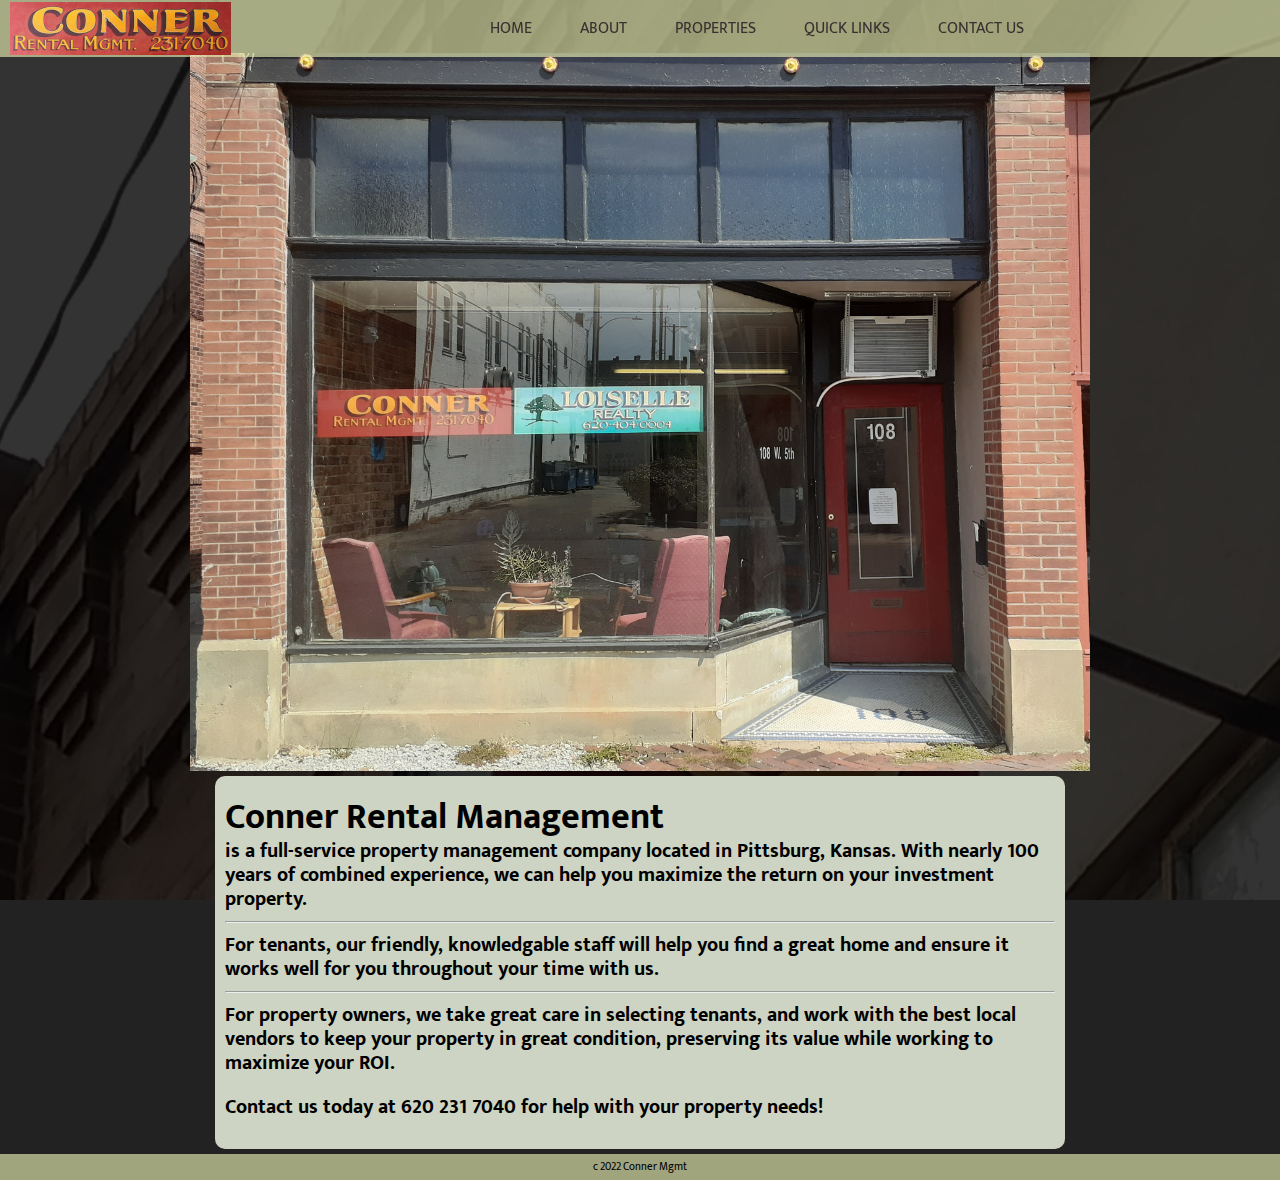
==== index.html @ fb817325 "Correct style sheet links for GitHub Pages, add Conner Mgmt logo" ====
<!DOCTYPE html>
<html lang="en">
<head>
    <meta charset="UTF-8">
    <meta http-equiv="X-UA-Compatible" content="IE=edge">
    <meta name="viewport" content="width=device-width, initial-scale=1.0">
    <title>Conner Rental Mgmt.</title>
    <link rel="stylesheet" href="../css/style.css"
</head>
<body>
    <header>
        <img src="images/logo.jpg">
        <input type="checkbox" id="nav-button" class="nav-button">
        <nav>
            <ul>
                <li><a href="#">Home</a></li>
                <li><a href="pages/about.html">About</a></li>
                <li><a href="pages/properties.html">Properties</a></li>
                <li><a href="pages/quicklinks.html">Quick Links</a></li> 
                <li><a href="pages/contact.html">Contact Us</a></li>
            </ul>
        </nav>
        <label for="nav-button" class="nav-button-label">
            <span></span>
        </label>
    </header>

    <div class="content">
        <div class="img">
        <img src="images/office.jpg">
        </div>
        <div class="tray">            
            <div class="description">
                <h2>Conner Rental Management</h2>           
                is a full-service property management company located in Pittsburg, Kansas. With nearly 100 years of combined experience, we can help you maximize the return on your investment property.
                <hr>For tenants, our friendly, knowledgable staff will help you find a great home and ensure it works well for you throughout your time with us.
                <hr>For property owners, we take great care in selecting tenants, and work with the best local vendors to keep your property in great condition, preserving its value while working to maximize your ROI.
                <p>Contact us today at 620 231 7040 for help with your property needs!</p>
            </div>
        </div>  
        <footer class="footer">c 2022 Conner Mgmt</footer> 
    </div>

    
    </div>
</body>
</html>
---- css/style.css ----
@import url('https://fonts.googleapis.com/css2?family=Mukta:wght@300&display=swap');


:root  {
    --background: rgba(230, 236, 176, 0.65);
}

*, *::before, *::after {
    box-sizing: border-box;
}

body {
    margin: 0;
    font-family: 'Mukta', sans-serif; 
    background: #222;
    font-weight: 400;
    min-width: 400px;
    flex-shrink: 0;
}

header {
    background: var(--background);
    text-align: center;
    position: fixed;
    width: 100%;
    z-index: 999;
    justify-content: center;
    
}

header img {
       max-width: 30%;
       margin: 2px auto;
}

.nav-button {
    display: none;
}

.nav-button-label {
    position: absolute;
    top: 0;
    left: 0;
    margin-left: 1em;
    height: 100%;
    display: flex;
    align-items: center;
}

.nav-button-label span,
.nav-button-label span::before,
.nav-button-label span::after {
    display: block;
    background: white;
    height: 2px;
    width: 2em;
    border-radius: 2px;
    position: relative;
}

.nav-button-label span::before,
.nav-button-label span::after {
    content: '';
    position: absolute;
}

.nav-button-label span::before {
    bottom: 7px;
}

.nav-button-label span::after {
    top: 7px;
}

nav {
    position: absolute;
    text-align: left;
    top: 100%;
    left: 0;
    background: var(--background);
    width: 100%;
    transform: scale(1, 0);
    transform-origin: top; 
    transition: transform 400ms  ease-in-out; 
}

nav ul {
    margin: 0;
    padding: 0;
    list-style: none;
}

nav li {
    margin-bottom: 1em;
    margin-left: 1em;
}

nav a {
    color: rgb(56, 49, 49);
    text-decoration: none;
    text-transform: uppercase;
    opacity: 0;
    transition: opacity 150ms ease-in-out;
}

nav a:hover {
    color: #000;
}

.nav-button:checked ~ nav {
    transform: scale(1, 1);
}

.nav-button:checked ~ nav a {
    opacity: 1;
    transition: opacity 250ms ease-in-out 250ms;
}

.description {
    font-size: 20px;
    margin-bottom: 0;
    margin-top: 10px;
    font-weight: bolder;
    line-height: 1.2;
}

.content {
    height: auto;
    background-image: url(/images/signclose.jpg); 
    background-color: rgb(75, 73, 73);
    background-blend-mode: multiply;
    background-size: cover;   
    padding-top: 53px;
    color: black;      
    line-height: 1.4;
    display: block;    
}



img {
    height:auto;
    width: 100%;
    display: flex;
    max-width: 900px;
}

.tray {
    background-color:rgb(206, 212, 195);
    width: 90%;
    max-width: 850px;
    display: flex;
    margin: 5px auto;
    border-radius: 10px;
    padding: 10px;
}

footer {
    font-size: .7em;
    padding: 5px;
    background: var(--background);
    justify-content: center;
    display: flex;
    flex-shrink: 0;
    }

    h2 {
        font-size: 36px;
        margin: 0px;
    }


/*--------------MEDIA CHANGE--------------------------------*/
/*----------------------------------------------------------*/

    @media screen and (min-width: 800px) {
        .nav-button-label {
            display: none;
            }

        header {
            display: grid;
            grid-template-columns: 1fr auto minmax(600px, 3fr) 1fr;
            }

        header img {
            margin: 2px 10px;
            max-width:fit-content;
        }

        nav {
            all: unset;
            grid-column: 3 / 4;
            display: flex;
            justify-content: flex-end;
            align-items: center;
            }

        nav a {
            opacity: 1;
            position: relative;
            }

        nav a::before {
            content: '';
            display: block;
            height: 5px;
            background: black;
            position: absolute;  
            bottom: -.75em;    
            left: 0;
            right: 0;  
            transform: scale(0, 1);
            transition: transform ease-in-out 250ms;
            }

        nav a:hover::before {
            transform: scale(1,1);
            }

        nav ul {
            display: flex;
            justify-content: flex-end;        
            }

        nav li {
            margin-left: 3em;
            margin-bottom: 0;
            }

        .content {
            height: 100vh;
            background-image: url(/images/signclose.jpg); 
            background-color: #333;
            background-size: cover;
            color: black;
            display: block;;
            }   

        .img {
            display: flex;
            justify-content: center;
        }

            
        footer {
            font-size: .7em;
            padding: 5px;
            background: var(--background);
            justify-content: center;
            display: flex;
            }
            
}
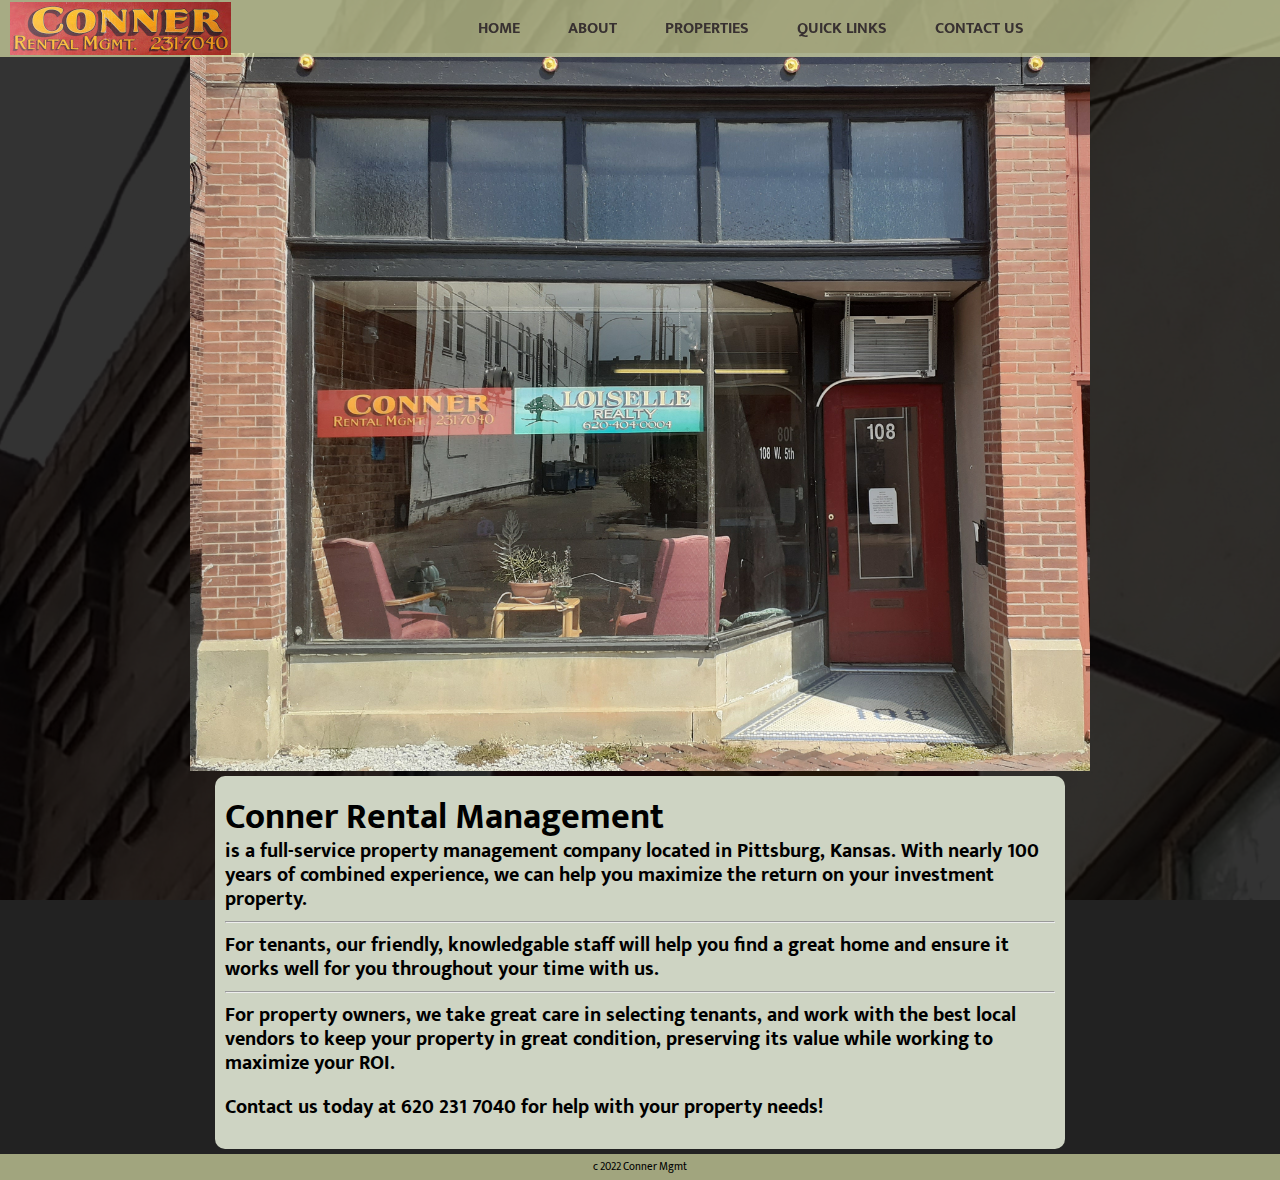
==== commit 058ab096: "Add Tag Manager code" ====
--- a/index.html
+++ b/index.html
@@ -1,23 +1,34 @@
 <!DOCTYPE html>
 <html lang="en">
 <head>
+    <!-- Google Tag Manager -->
+<script>(function(w,d,s,l,i){w[l]=w[l]||[];w[l].push({'gtm.start':
+    new Date().getTime(),event:'gtm.js'});var f=d.getElementsByTagName(s)[0],
+    j=d.createElement(s),dl=l!='dataLayer'?'&l='+l:'';j.async=true;j.src=
+    'https://www.googletagmanager.com/gtm.js?id='+i+dl;f.parentNode.insertBefore(j,f);
+    })(window,document,'script','dataLayer','GTM-KZRBB5K');</script>
+    <!-- End Google Tag Manager -->
     <meta charset="UTF-8">
     <meta http-equiv="X-UA-Compatible" content="IE=edge">
     <meta name="viewport" content="width=device-width, initial-scale=1.0">
     <title>Conner Rental Mgmt.</title>
-    <link rel="stylesheet" href="../css/style.css"
+    <link rel="stylesheet" href="style.css">
 </head>
 <body>
+    <!-- Google Tag Manager (noscript) -->
+<noscript><iframe src="https://www.googletagmanager.com/ns.html?id=GTM-KZRBB5K"
+    height="0" width="0" style="display:none;visibility:hidden"></iframe></noscript>
+    <!-- End Google Tag Manager (noscript) -->
     <header>
-        <img src="images/logo.jpg">
+        <img src="logo.jpg">
         <input type="checkbox" id="nav-button" class="nav-button">
         <nav>
             <ul>
                 <li><a href="#">Home</a></li>
-                <li><a href="pages/about.html">About</a></li>
-                <li><a href="pages/properties.html">Properties</a></li>
-                <li><a href="pages/quicklinks.html">Quick Links</a></li> 
-                <li><a href="pages/contact.html">Contact Us</a></li>
+                <li><a href="about.html">About</a></li>
+                <li><a href="properties.html">Properties</a></li>
+                <li><a href="quicklinks.html">Quick Links</a></li> 
+                <li><a href="contact.html">Contact Us</a></li>
             </ul>
         </nav>
         <label for="nav-button" class="nav-button-label">
@@ -27,7 +38,7 @@
 
     <div class="content">
         <div class="img">
-        <img src="images/office.jpg">
+        <img src="office.jpg">
         </div>
         <div class="tray">            
             <div class="description">
--- a/style.css
+++ b/style.css
@@ -0,0 +1,260 @@
+@import url('https://fonts.googleapis.com/css2?family=Mukta:wght@300&display=swap');
+
+
+:root  {
+    --background: rgba(230, 236, 176, 0.65);
+}
+
+*, *::before, *::after {
+    box-sizing: border-box;
+}
+
+body {
+    margin: 0;
+    font-family: 'Mukta', sans-serif; 
+    background: #222;
+    font-weight: 400;
+    min-width: 400px;
+    flex-shrink: 0;
+}
+
+header {
+    background: var(--background);
+    text-align: center;
+    position: fixed;
+    width: 100%;
+    z-index: 999;
+    justify-content: center;
+    min-height: 53px;
+    
+}
+
+header img {
+       max-width: 30%;
+       margin: 2px auto;
+       min-height: 53px;
+       min-width: 221px;
+}
+
+.nav-button {
+    display: none;
+}
+
+.nav-button-label {
+    position: absolute;
+    top: 0;
+    left: 0;
+    margin-left: 1em;
+    height: 100%;
+    display: flex;
+    align-items: center;
+}
+
+.nav-button-label span,
+.nav-button-label span::before,
+.nav-button-label span::after {
+    display: block;
+    background: white;
+    height: 2px;
+    width: 2em;
+    border-radius: 2px;
+    position: relative;
+}
+
+.nav-button-label span::before,
+.nav-button-label span::after {
+    content: '';
+    position: absolute;
+}
+
+.nav-button-label span::before {
+    bottom: 7px;
+}
+
+.nav-button-label span::after {
+    top: 7px;
+}
+
+nav {
+    position: absolute;
+    text-align: left;
+    top: 100%;
+    left: 0;
+    background: var(--background);
+    width: 100%;
+    transform: scale(1, 0);
+    transform-origin: top; 
+    transition: transform 400ms  ease-in-out; 
+}
+
+nav ul {
+    margin: 0;
+    padding: 0;
+    list-style: none;
+}
+
+nav li {
+    margin-bottom: 1em;
+    margin-left: 1em;
+}
+
+nav a {
+    color: rgb(56, 49, 49);
+    text-decoration: none;
+    text-transform: uppercase;
+    opacity: 0;
+    transition: opacity 150ms ease-in-out;
+    font-weight: 700;
+}
+
+nav a:hover {
+    color: #000;
+}
+
+.nav-button:checked ~ nav {
+    transform: scale(1, 1);
+}
+
+.nav-button:checked ~ nav a {
+    opacity: 1;
+    transition: opacity 250ms ease-in-out 250ms;
+}
+
+.description {
+    font-size: 20px;
+    margin-bottom: 0;
+    margin-top: 10px;
+    font-weight: bolder;
+    line-height: 1.2;
+}
+
+.content {
+    height: auto;
+    background-image: url(signclose.jpg); 
+    background-color: rgb(75, 73, 73);
+    background-blend-mode: multiply;
+    background-size: cover;   
+    padding-top: 53px;
+    color: black;      
+    line-height: 1.4;
+    display: block;    
+}
+
+
+
+img {
+    height:auto;
+    width: 100%;
+    display: flex;
+    max-width: 900px;
+}
+
+.tray {
+    background-color:rgb(206, 212, 195);
+    width: 90%;
+    max-width: 850px;
+    display: flex;
+    margin: 5px auto;
+    border-radius: 10px;
+    padding: 10px;
+}
+
+footer {
+    font-size: .7em;
+    padding: 5px;
+    background: var(--background);
+    justify-content: center;
+    display: flex;
+    flex-shrink: 0;
+    }
+
+    h2 {
+        font-size: 36px;
+        margin: 0px;
+    }
+
+
+/*--------------MEDIA CHANGE--------------------------------*/
+/*----------------------------------------------------------*/
+
+    @media screen and (min-width: 800px) {
+        .nav-button-label {
+            display: none;
+            }
+
+        header {
+            display: grid;
+            grid-template-columns: 1fr auto minmax(600px, 3fr) 1fr;
+            }
+
+        header img {
+            margin: 2px 10px;
+            max-width:fit-content;
+            min-height:53px;
+            min-width: 221px;
+        }
+
+        nav {
+            all: unset;
+            grid-column: 3 / 4;
+            display: flex;
+            justify-content: flex-end;
+            align-items: center;
+            }
+
+        nav a {
+            opacity: 1;
+            position: relative;
+            }
+
+        nav a::before {
+            content: '';
+            display: block;
+            height: 5px;
+            background: black;
+            position: absolute;  
+            bottom: -.75em;    
+            left: 0;
+            right: 0;  
+            transform: scale(0, 1);
+            transition: transform ease-in-out 250ms;
+            }
+
+        nav a:hover::before {
+            transform: scale(1,1);
+            }
+
+        nav ul {
+            display: flex;
+            justify-content: flex-end;        
+            }
+
+        nav li {
+            margin-left: 3em;
+            margin-bottom: 0;
+            }
+
+        .content {
+            height: 100vh;
+            background-image: url(signclose.jpg); 
+            background-color: #333;
+            background-size: cover;
+            color: black;
+            display: block;;
+            }   
+
+        .img {
+            display: flex;
+            justify-content: center;
+        }
+
+            
+        footer {
+            font-size: .7em;
+            padding: 5px;
+            background: var(--background);
+            justify-content: center;
+            display: flex;
+            }
+            
+}   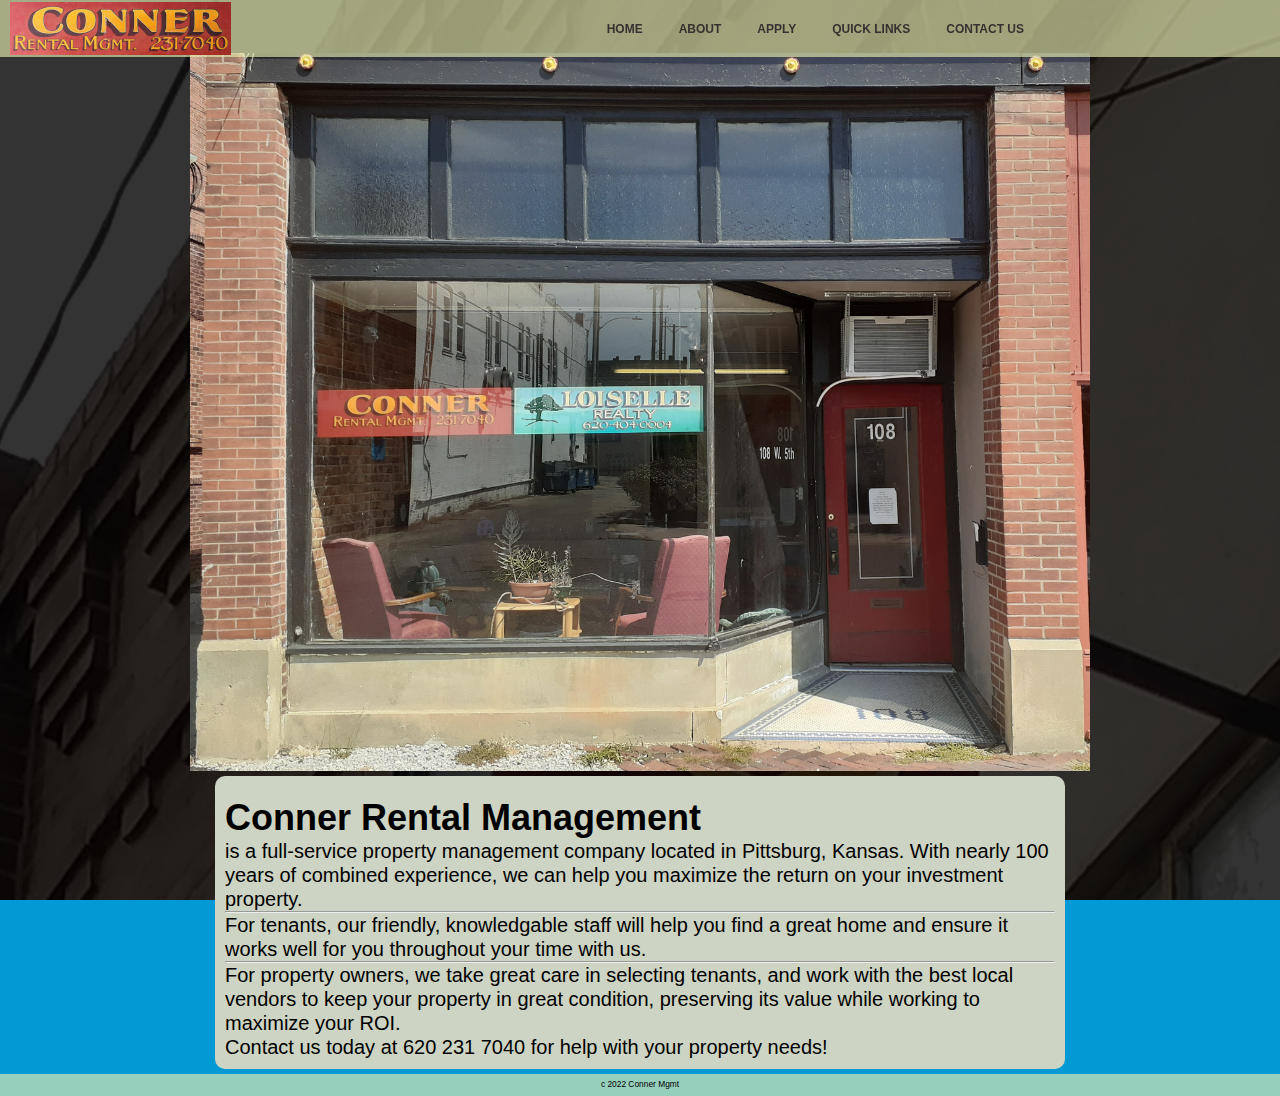
==== commit 9cd059ad: "Add form code on Apply page, organize file structure" ====
--- a/index.html
+++ b/index.html
@@ -12,7 +12,7 @@
     <meta http-equiv="X-UA-Compatible" content="IE=edge">
     <meta name="viewport" content="width=device-width, initial-scale=1.0">
     <title>Conner Rental Mgmt.</title>
-    <link rel="stylesheet" href="style.css">
+    <link rel="stylesheet" href="css/style.css">
 </head>
 <body>
     <!-- Google Tag Manager (noscript) -->
@@ -20,15 +20,15 @@
     height="0" width="0" style="display:none;visibility:hidden"></iframe></noscript>
     <!-- End Google Tag Manager (noscript) -->
     <header>
-        <img src="logo.jpg">
+        <img src="images/logo.jpg">
         <input type="checkbox" id="nav-button" class="nav-button">
         <nav>
             <ul>
                 <li><a href="#">Home</a></li>
-                <li><a href="about.html">About</a></li>
-                <li><a href="properties.html">Properties</a></li>
-                <li><a href="quicklinks.html">Quick Links</a></li> 
-                <li><a href="contact.html">Contact Us</a></li>
+                <li><a href="/pages/about.html">About</a></li>
+                <li><a href="/pages/apply.html">Apply</a></li>
+                <li><a href="/pages/quicklinks.html">Quick Links</a></li> 
+                <li><a href="/pages/contact.html">Contact Us</a></li>
             </ul>
         </nav>
         <label for="nav-button" class="nav-button-label">
@@ -38,7 +38,7 @@
 
     <div class="content">
         <div class="img">
-        <img src="office.jpg">
+        <img src="images/office.jpg">
         </div>
         <div class="tray">            
             <div class="description">
--- a/css/style.css
+++ b/css/style.css
@@ -0,0 +1,395 @@
+@import url('https://fonts.googleapis.com/css2?family=Mukta:wght@300&display=swap');
+
+
+:root  {
+    --background: rgba(230, 236, 176, 0.65);
+}
+
+*, *::before, *::after {
+    box-sizing: border-box;
+}
+
+body {
+    margin: 0;
+    font-family: 'Mukta', sans-serif; 
+    background: #222;
+    font-weight: 400;
+    min-width: 400px;
+    flex-shrink: 0;
+}
+
+header {
+    background: var(--background);
+    text-align: center;
+    position: fixed;
+    width: 100%;
+    z-index: 999;
+    justify-content: center;
+    min-height: 53px;
+    
+}
+
+header img {
+       max-width: 30%;
+       margin: 2px auto;
+       min-height: 53px;
+       min-width: 221px;
+}
+
+.nav-button {
+    display: none;
+}
+
+.nav-button-label {
+    position: absolute;
+    top: 0;
+    left: 0;
+    margin-left: 1em;
+    height: 100%;
+    display: flex;
+    align-items: center;
+}
+
+.nav-button-label span,
+.nav-button-label span::before,
+.nav-button-label span::after {
+    display: block;
+    background: white;
+    height: 2px;
+    width: 2em;
+    border-radius: 2px;
+    position: relative;
+}
+
+.nav-button-label span::before,
+.nav-button-label span::after {
+    content: '';
+    position: absolute;
+}
+
+.nav-button-label span::before {
+    bottom: 7px;
+}
+
+.nav-button-label span::after {
+    top: 7px;
+}
+
+nav {
+    position: absolute;
+    text-align: left;
+    top: 100%;
+    left: 0;
+    background: var(--background);
+    width: 100%;
+    transform: scale(1, 0);
+    transform-origin: top; 
+    transition: transform 400ms  ease-in-out; 
+}
+
+nav ul {
+    margin: 0;
+    padding: 0;
+    list-style: none;
+}
+
+nav li {
+    margin-bottom: 1em;
+    margin-left: 1em;
+}
+
+nav a {
+    color: rgb(56, 49, 49);
+    text-decoration: none;
+    text-transform: uppercase;
+    opacity: 0;
+    transition: opacity 150ms ease-in-out;
+    font-weight: 700;
+}
+
+nav a:hover {
+    color: #000;
+}
+
+.nav-button:checked ~ nav {
+    transform: scale(1, 1);
+}
+
+.nav-button:checked ~ nav a {
+    opacity: 1;
+    transition: opacity 250ms ease-in-out 250ms;
+}
+
+.description {
+    font-size: 20px;
+    margin-bottom: 0;
+    margin-top: 10px;
+    font-weight: bolder;
+    line-height: 1.2;
+}
+
+.content {
+    height: auto;
+    background-image: url(/images/signclose.jpg); 
+    background-color: rgb(75, 73, 73);
+    background-blend-mode: multiply;
+    background-size: cover;   
+    padding-top: 53px;
+    color: black;      
+    line-height: 1.4;
+    display: block;    
+}
+
+
+
+img {
+    height:auto;
+    width: 100%;
+    display: flex;
+    max-width: 900px;
+}
+
+.tray {
+    background-color:rgb(206, 212, 195);
+    width: 90%;
+    max-width: 850px;
+    display: flex;
+    margin: 5px auto;
+    border-radius: 10px;
+    padding: 10px;
+}
+
+footer {
+    font-size: .7em;
+    padding: 5px;
+    background: var(--background);
+    justify-content: center;
+    display: flex;
+    flex-shrink: 0;
+    }
+
+    h2 {
+        font-size: 36px;
+        margin: 0px;
+    }
+
+
+/*--------------MEDIA CHANGE--------------------------------*/
+/*----------------------------------------------------------*/
+
+    @media screen and (min-width: 800px) {
+        .nav-button-label {
+            display: none;
+            }
+
+        header {
+            display: grid;
+            grid-template-columns: 1fr auto minmax(600px, 3fr) 1fr;
+            }
+
+        header img {
+            margin: 2px 10px;
+            max-width:fit-content;
+            min-height:53px;
+            min-width: 221px;
+        }
+
+        nav {
+            all: unset;
+            grid-column: 3 / 4;
+            display: flex;
+            justify-content: flex-end;
+            align-items: center;
+            }
+
+        nav a {
+            opacity: 1;
+            position: relative;
+            }
+
+        nav a::before {
+            content: '';
+            display: block;
+            height: 5px;
+            background: black;
+            position: absolute;  
+            bottom: -.75em;    
+            left: 0;
+            right: 0;  
+            transform: scale(0, 1);
+            transition: transform ease-in-out 250ms;
+            }
+
+        nav a:hover::before {
+            transform: scale(1,1);
+            }
+
+        nav ul {
+            display: flex;
+            justify-content: flex-end;        
+            }
+
+        nav li {
+            margin-left: 3em;
+            margin-bottom: 0;
+            }
+
+        .content {
+            height: 100vh;
+            background-color: #333;
+            background-size: cover;
+            color: black;
+            display: block;;
+            }   
+
+        .img {
+            display: flex;
+            justify-content: center;
+        }
+
+            
+        footer {
+            font-size: .7em;
+            padding: 5px;
+            background: var(--background);
+            justify-content: center;
+            display: flex;
+            }
+
+/*----------------------Form Styles-----------------------*/
+/*--------------------------------------------------------*/
+
+@import url(https://fonts.googleapis.com/css?family=Open+Sans:400italic,400,300,600);
+ 
+* {
+    margin:0;
+    padding:0;
+    box-sizing:border-box;
+    -webkit-box-sizing:border-box;
+    -moz-box-sizing:border-box;
+    -webkit-font-smoothing:antialiased;
+    -moz-font-smoothing:antialiased;
+    -o-font-smoothing:antialiased;
+    text-rendering:optimizeLegibility;
+}
+ 
+body {
+    font-family:"Open Sans", Helvetica, Arial, sans-serif;
+    font-weight:300;
+    font-size: 12px;
+    line-height:30px;
+    color:#777;
+    background:rgb(3, 153, 212);
+}
+ 
+.container {
+    max-width:400px;
+    width:100%;
+    margin:0 auto;
+    position:relative;
+}
+ 
+#contact input[type="text"], #contact input[type="email"], #contact input[type="tel"], #contact input[type="url"], #contact textarea, #contact button[type="submit"] { font:400 12px/16px "Open Sans", Helvetica, Arial, sans-serif; }
+ 
+#contact {
+    background:#F9F9F9;
+    padding:25px;
+    margin:50px 0;
+}
+ 
+#contact h3 {
+    color: blue;
+    display: block;
+    font-size: 30px;
+    font-weight: 700;
+}
+ 
+#contact h4 {
+    margin:5px 0 15px;
+    display:block;
+    color: black;
+    font-size:13px;
+}
+ 
+fieldset {
+    border: medium none !important;
+    margin: 0 0 10px;
+    min-width: 100%;
+    padding: 0;
+    width: 100%;
+}
+ 
+#contact input[type="text"], #contact input[type="email"], #contact input[type="tel"], #contact textarea {
+    width:100%;
+    border:1px solid #CCC;
+    background:#FFF;
+    margin:0 0 5px;
+    padding:10px;
+}
+ 
+#contact input[type="text"]:hover, #contact input[type="email"]:hover, #contact input[type="tel"]:hover, #contact input[type="url"]:hover, #contact textarea:hover {
+    -webkit-transition:border-color 0.3s ease-in-out;
+    -moz-transition:border-color 0.3s ease-in-out;
+    transition:border-color 0.3s ease-in-out;
+    border:1px solid #AAA;
+}
+ 
+#contact textarea {
+    height:100px;
+    max-width:100%;
+  resize:none;
+}
+ 
+#contact button[type="submit"] {
+    cursor:pointer;
+    width: 100%;
+    border:none;
+    background:rgb(3, 153, 212);
+    color:#FFF;
+    margin:0 0 5px;
+    padding:10px;
+    font-size:15px;
+}
+ 
+#contact button[type="submit"]:hover {
+    background:#09C;
+    -webkit-transition:background 0.3s ease-in-out;
+    -moz-transition:background 0.3s ease-in-out;
+    transition:background-color 0.3s ease-in-out;
+}
+ 
+#contact button[type="submit"]:active { box-shadow:inset 0 1px 3px rgba(0, 0, 0, 0.5); }
+ 
+#contact input:focus, #contact textarea:focus {
+    outline:0;
+    border:1px solid #999;
+}
+::-webkit-input-placeholder {
+ color:#888;
+}
+:-moz-placeholder {
+ color:#888;
+}
+::-moz-placeholder {
+ color:#888;
+}
+:-ms-input-placeholder {
+ color:#888;
+}
+ 
+.success{
+    color: green;
+    font-weight: 700;
+    padding: 5px;
+    text-align: center;
+}
+.failed{
+    color: red;
+    font-weight: 700;
+    padding: 5px;
+    text-align: center;
+}
+
+
+
+}   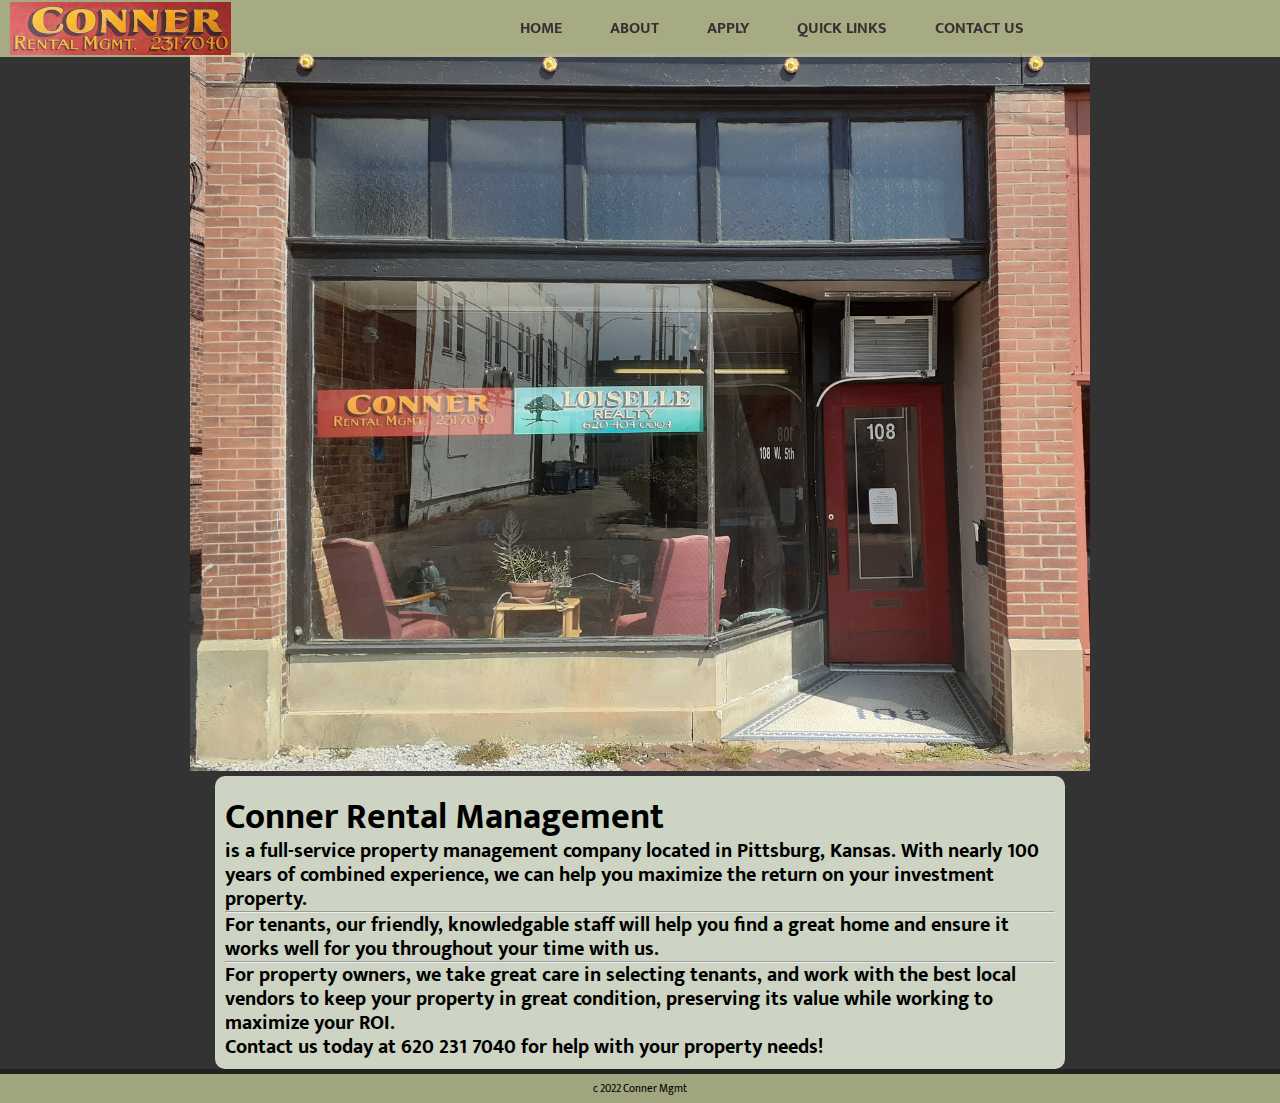
==== commit 9be52c8e: "Add form html for rental application, style  form" ====
--- a/index.html
+++ b/index.html
@@ -49,8 +49,9 @@
                 <p>Contact us today at 620 231 7040 for help with your property needs!</p>
             </div>
         </div>  
-        <footer class="footer">c 2022 Conner Mgmt</footer> 
+         
     </div>
+    <footer class="footer">c 2022 Conner Mgmt</footer>
 
     
     </div>
--- a/css/style.css
+++ b/css/style.css
@@ -130,17 +130,14 @@
 
 .content {
     height: auto;
-    background-image: url(/images/signclose.jpg); 
+    background-image: url(/images/signfull.jpg); 
     background-color: rgb(75, 73, 73);
     background-blend-mode: multiply;
     background-size: cover;   
     padding-top: 53px;
     color: black;      
     line-height: 1.4;
-    display: block;    
-}
-
-
+}
 
 img {
     height:auto;
@@ -168,10 +165,133 @@
     flex-shrink: 0;
     }
 
-    h2 {
-        font-size: 36px;
-        margin: 0px;
-    }
+h2 {
+    font-size: 36px;
+    margin: 0px;
+}
+
+/*----------------------Form Styles-----------------------*/
+/*--------------------------------------------------------*/
+
+@import url(https://fonts.googleapis.com/css?family=Open+Sans:400italic,400,300,600);
+ 
+* {
+    margin:0;
+    padding:0;
+    box-sizing:border-box;
+    -webkit-box-sizing:border-box;
+    -moz-box-sizing:border-box;
+    -webkit-font-smoothing:antialiased;
+    -moz-font-smoothing:antialiased;
+    -o-font-smoothing:antialiased;
+    text-rendering:optimizeLegibility;
+}
+ 
+
+ 
+.container {
+    max-width:400px;
+    width:100%;
+    margin:0 auto;
+    position:relative;
+}
+ 
+#contact input[type="text"], #contact input[type="email"], #contact input[type="tel"], #contact input[type="url"], #contact textarea, #contact button[type="submit"] { font:400 12px/16px "Open Sans", Helvetica, Arial, sans-serif; }
+ 
+#contact {
+    background: rgb(229, 235, 217);
+    padding:25px;
+    margin:px 0;
+    border-radius: 5px;
+}
+ 
+#contact h3 {
+    color: black;
+    display: block;
+    font-size: 30px;
+    font-weight: 700;
+}
+ 
+#contact h4 {
+    margin:5px 0 15px;
+    display:block;
+    color: black;
+    font-size:15px;
+}
+ 
+fieldset {
+    border: medium none !important;
+    margin: 0 0 10px;
+    min-width: 100%;
+    padding: 0;
+    width: 100%;
+}
+ 
+#contact input[type="text"], #contact input[type="email"], #contact input[type="tel"], #contact textarea {
+    width:100%;
+    border:1px solid #CCC;
+    border-radius: 7px;
+    background:#FFF;
+    margin:0 0 5px;
+    padding:10px;
+}
+ 
+#contact input[type="text"]:hover, #contact input[type="email"]:hover, #contact input[type="tel"]:hover, #contact input[type="url"]:hover, #contact textarea:hover {
+    -webkit-transition:border-color 0.3s ease-in-out;
+    -moz-transition:border-color 0.3s ease-in-out;
+    transition:border-color 0.3s ease-in-out;
+    border:1px solid #AAA;
+}
+ 
+#contact button[type="submit"] {
+    cursor:pointer;
+    width: 100%;
+    border:none;
+    background:rgb(3, 153, 212);
+    color:#FFF;
+    margin:0 0 5px;
+    padding:10px;
+    font-size:15px;
+}
+ 
+#contact button[type="submit"]:hover {
+    background:#09C;
+    -webkit-transition:background 0.3s ease-in-out;
+    -moz-transition:background 0.3s ease-in-out;
+    transition:background-color 0.3s ease-in-out;
+}
+ 
+#contact button[type="submit"]:active { box-shadow:inset 0 1px 3px rgba(0, 0, 0, 0.5); }
+ 
+#contact input:focus, #contact textarea:focus {
+    outline:0;
+    border:1px solid #999;
+}
+::-webkit-input-placeholder {
+ color:#888;
+}
+:-moz-placeholder {
+ color:#888;
+}
+::-moz-placeholder {
+ color:#888;
+}
+:-ms-input-placeholder {
+ color:#888;
+}
+ 
+.success{
+    color: green;
+    font-weight: 700;
+    padding: 5px;
+    text-align: center;
+}
+.failed{
+    color: red;
+    font-weight: 700;
+    padding: 5px;
+    text-align: center;
+}
 
 
 /*--------------MEDIA CHANGE--------------------------------*/
@@ -235,11 +355,10 @@
             }
 
         .content {
-            height: 100vh;
+            height: auto;
             background-color: #333;
             background-size: cover;
             color: black;
-            display: block;;
             }   
 
         .img {
@@ -256,139 +375,7 @@
             display: flex;
             }
 
-/*----------------------Form Styles-----------------------*/
-/*--------------------------------------------------------*/
-
-@import url(https://fonts.googleapis.com/css?family=Open+Sans:400italic,400,300,600);
- 
-* {
-    margin:0;
-    padding:0;
-    box-sizing:border-box;
-    -webkit-box-sizing:border-box;
-    -moz-box-sizing:border-box;
-    -webkit-font-smoothing:antialiased;
-    -moz-font-smoothing:antialiased;
-    -o-font-smoothing:antialiased;
-    text-rendering:optimizeLegibility;
-}
- 
-body {
-    font-family:"Open Sans", Helvetica, Arial, sans-serif;
-    font-weight:300;
-    font-size: 12px;
-    line-height:30px;
-    color:#777;
-    background:rgb(3, 153, 212);
-}
- 
-.container {
-    max-width:400px;
-    width:100%;
-    margin:0 auto;
-    position:relative;
-}
- 
-#contact input[type="text"], #contact input[type="email"], #contact input[type="tel"], #contact input[type="url"], #contact textarea, #contact button[type="submit"] { font:400 12px/16px "Open Sans", Helvetica, Arial, sans-serif; }
- 
-#contact {
-    background:#F9F9F9;
-    padding:25px;
-    margin:50px 0;
-}
- 
-#contact h3 {
-    color: blue;
-    display: block;
-    font-size: 30px;
-    font-weight: 700;
-}
- 
-#contact h4 {
-    margin:5px 0 15px;
-    display:block;
-    color: black;
-    font-size:13px;
-}
- 
-fieldset {
-    border: medium none !important;
-    margin: 0 0 10px;
-    min-width: 100%;
-    padding: 0;
-    width: 100%;
-}
- 
-#contact input[type="text"], #contact input[type="email"], #contact input[type="tel"], #contact textarea {
-    width:100%;
-    border:1px solid #CCC;
-    background:#FFF;
-    margin:0 0 5px;
-    padding:10px;
-}
- 
-#contact input[type="text"]:hover, #contact input[type="email"]:hover, #contact input[type="tel"]:hover, #contact input[type="url"]:hover, #contact textarea:hover {
-    -webkit-transition:border-color 0.3s ease-in-out;
-    -moz-transition:border-color 0.3s ease-in-out;
-    transition:border-color 0.3s ease-in-out;
-    border:1px solid #AAA;
-}
- 
-#contact textarea {
-    height:100px;
-    max-width:100%;
-  resize:none;
-}
- 
-#contact button[type="submit"] {
-    cursor:pointer;
-    width: 100%;
-    border:none;
-    background:rgb(3, 153, 212);
-    color:#FFF;
-    margin:0 0 5px;
-    padding:10px;
-    font-size:15px;
-}
- 
-#contact button[type="submit"]:hover {
-    background:#09C;
-    -webkit-transition:background 0.3s ease-in-out;
-    -moz-transition:background 0.3s ease-in-out;
-    transition:background-color 0.3s ease-in-out;
-}
- 
-#contact button[type="submit"]:active { box-shadow:inset 0 1px 3px rgba(0, 0, 0, 0.5); }
- 
-#contact input:focus, #contact textarea:focus {
-    outline:0;
-    border:1px solid #999;
-}
-::-webkit-input-placeholder {
- color:#888;
-}
-:-moz-placeholder {
- color:#888;
-}
-::-moz-placeholder {
- color:#888;
-}
-:-ms-input-placeholder {
- color:#888;
-}
- 
-.success{
-    color: green;
-    font-weight: 700;
-    padding: 5px;
-    text-align: center;
-}
-.failed{
-    color: red;
-    font-weight: 700;
-    padding: 5px;
-    text-align: center;
-}
+
 
 
 
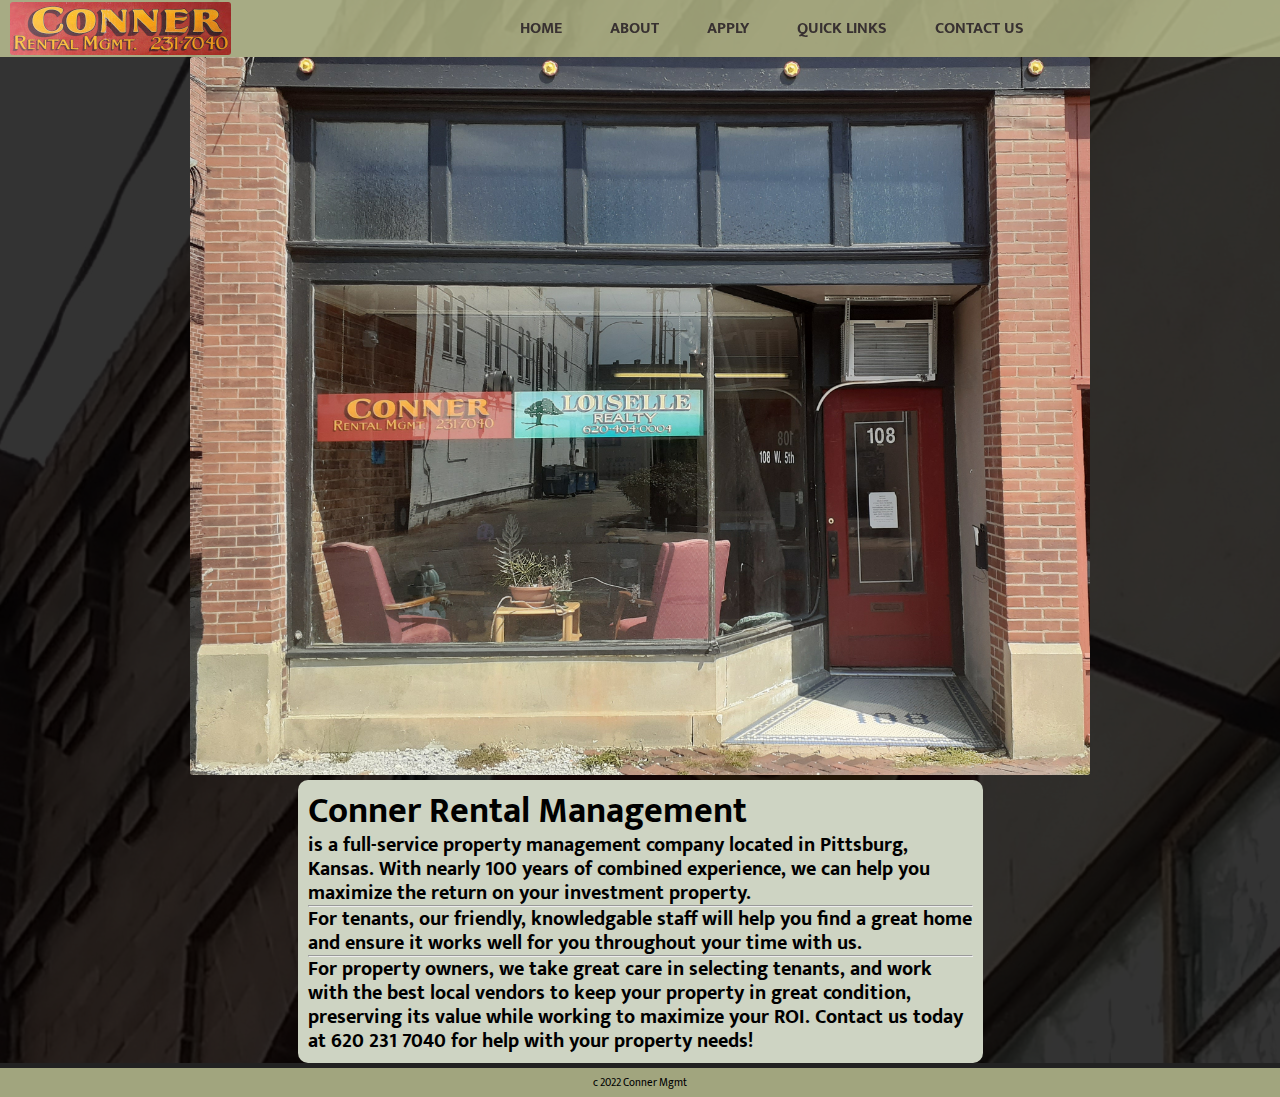
==== commit 3fd5db15: "Add Google Maps embed to Contact Page" ====
--- a/index.html
+++ b/index.html
@@ -46,7 +46,7 @@
                 is a full-service property management company located in Pittsburg, Kansas. With nearly 100 years of combined experience, we can help you maximize the return on your investment property.
                 <hr>For tenants, our friendly, knowledgable staff will help you find a great home and ensure it works well for you throughout your time with us.
                 <hr>For property owners, we take great care in selecting tenants, and work with the best local vendors to keep your property in great condition, preserving its value while working to maximize your ROI.
-                <p>Contact us today at 620 231 7040 for help with your property needs!</p>
+                Contact us today at 620 231 7040 for help with your property needs!
             </div>
         </div>  
          
--- a/css/style.css
+++ b/css/style.css
@@ -10,11 +10,11 @@
 }
 
 body {
-    margin: 0;
+    margin: 0 2px;
     font-family: 'Mukta', sans-serif; 
     background: #222;
     font-weight: 400;
-    min-width: 400px;
+    min-width: 300px;
     flex-shrink: 0;
 }
 
@@ -33,7 +33,7 @@
        max-width: 30%;
        margin: 2px auto;
        min-height: 53px;
-       min-width: 221px;
+       min-width: 210px;
 }
 
 .nav-button {
@@ -123,20 +123,30 @@
 .description {
     font-size: 20px;
     margin-bottom: 0;
-    margin-top: 10px;
     font-weight: bolder;
     line-height: 1.2;
+    max-width: 880px;    
 }
 
 .content {
-    height: auto;
-    background-image: url(/images/signfull.jpg); 
+    min-height: auto;
+    background-image: url(/images/signclose.jpg); 
     background-color: rgb(75, 73, 73);
     background-blend-mode: multiply;
     background-size: cover;   
-    padding-top: 53px;
+    padding-top: 57px;
     color: black;      
     line-height: 1.4;
+}
+
+.conbox {
+    background-color:rgb(206, 212, 195);
+    max-width: 90%;
+    display: flex;
+    margin: 5px auto;
+    border-radius: 10px;
+    padding: auto;
+    justify-content: center;
 }
 
 img {
@@ -144,16 +154,45 @@
     width: 100%;
     display: flex;
     max-width: 900px;
+    border-radius: 3px;
 }
 
 .tray {
     background-color:rgb(206, 212, 195);
-    width: 90%;
-    max-width: 850px;
+    max-width: 880px;
     display: flex;
     margin: 5px auto;
     border-radius: 10px;
     padding: 10px;
+    justify-content: center;
+    }
+
+.tray ul {
+    list-style: none;
+
+}
+
+
+.mapframebig {
+    display: none;
+}
+
+.mapframesmall {
+    display: flex;
+    justify-content: center;
+    height: 70vh;
+    align-items: center;
+}
+
+.maptray {
+    background-color:rgb(206, 212, 195);
+    max-width: 400px;
+    display: flex;
+    margin: 5px auto;
+    border-radius: 10px;
+    padding: 10px;
+    justify-content: center;
+
 }
 
 footer {
@@ -192,7 +231,7 @@
 .container {
     max-width:400px;
     width:100%;
-    margin:0 auto;
+    margin: 5px auto;
     position:relative;
 }
  
@@ -301,6 +340,10 @@
         .nav-button-label {
             display: none;
             }
+
+        body {
+            margin: 0;
+        }    
 
         header {
             display: grid;
@@ -366,6 +409,20 @@
             justify-content: center;
         }
 
+        .tray {
+            max-width: 685px;
+        }
+
+        .mapframesmall {
+            display: none;
+        }
+
+        .mapframebig {
+            display: flex;
+            justify-content: center;
+            margin: 2px auto;
+        }
+
             
         footer {
             font-size: .7em;
@@ -374,9 +431,5 @@
             justify-content: center;
             display: flex;
             }
-
-
-
-
-
-}   +}        
+  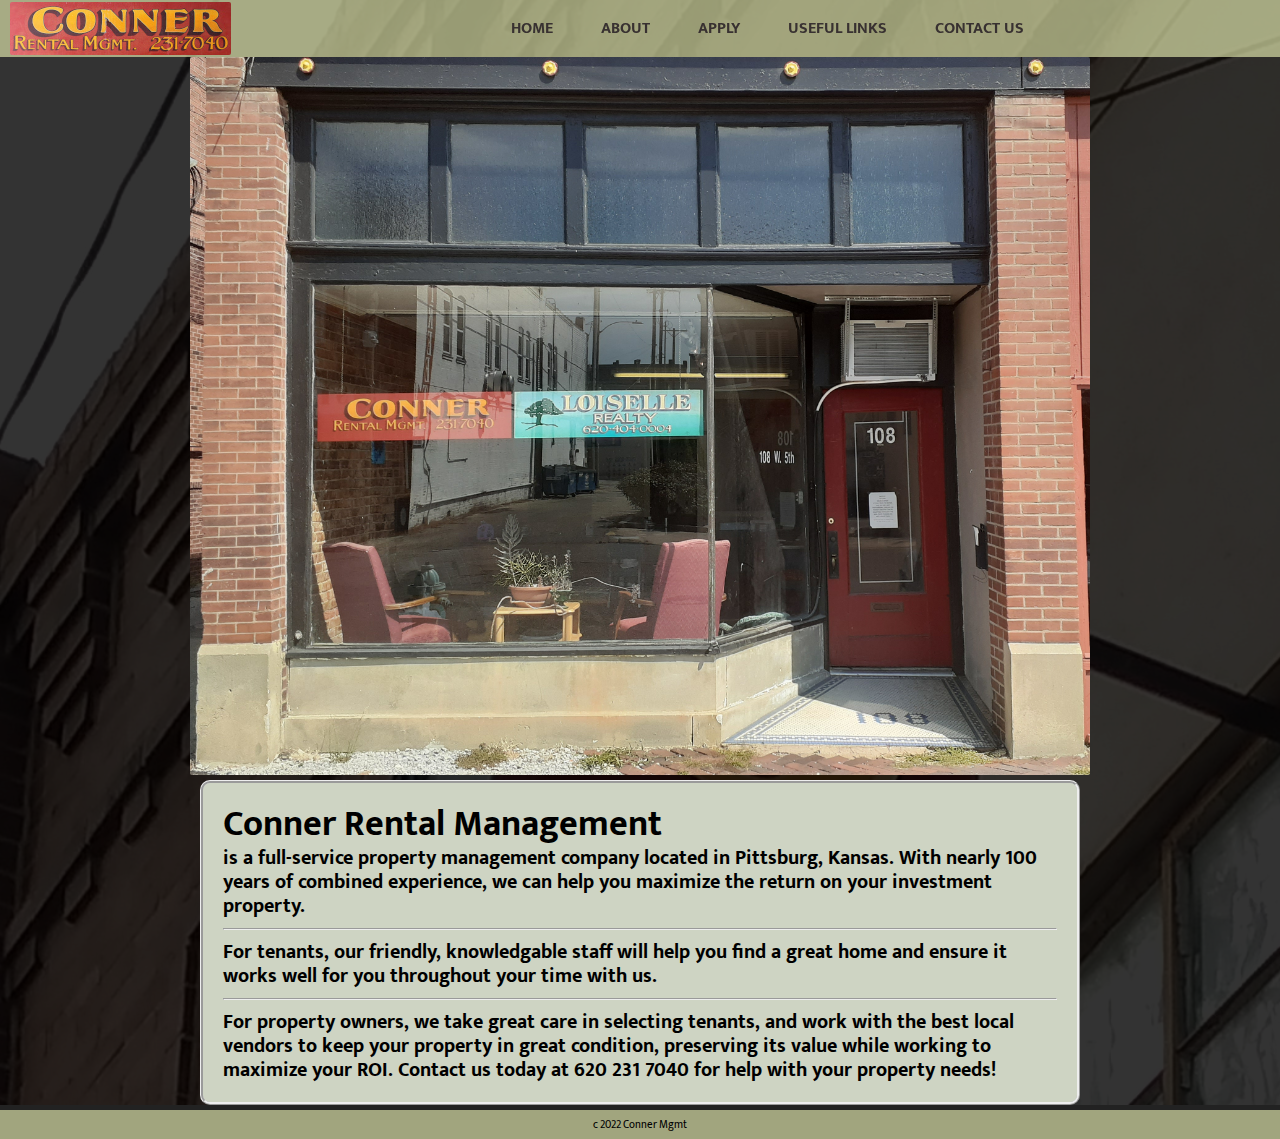
==== commit 52f5537f: "Add accessibility elements, change confirmation page image, finalize Google Maps framing" ====
--- a/index.html
+++ b/index.html
@@ -13,6 +13,13 @@
     <meta name="viewport" content="width=device-width, initial-scale=1.0">
     <title>Conner Rental Mgmt.</title>
     <link rel="stylesheet" href="css/style.css">
+    <link rel="apple-touch-icon" sizes="180x180" href="/apple-touch-icon.png">
+    <link rel="icon" type="image/png" sizes="32x32" href="/favicon-32x32.png">
+    <link rel="icon" type="image/png" sizes="16x16" href="/favicon-16x16.png">
+    <link rel="manifest" href="/site.webmanifest">
+    <link rel="mask-icon" href="/safari-pinned-tab.svg" color="#5bbad5">
+    <meta name="msapplication-TileColor" content="#da532c">
+    <meta name="theme-color" content="#ffffff">
 </head>
 <body>
     <!-- Google Tag Manager (noscript) -->
@@ -20,14 +27,14 @@
     height="0" width="0" style="display:none;visibility:hidden"></iframe></noscript>
     <!-- End Google Tag Manager (noscript) -->
     <header>
-        <img src="images/logo.jpg">
+        <img src="images/logo.jpg" alt="conner management logo">
         <input type="checkbox" id="nav-button" class="nav-button">
         <nav>
             <ul>
                 <li><a href="#">Home</a></li>
                 <li><a href="/pages/about.html">About</a></li>
                 <li><a href="/pages/apply.html">Apply</a></li>
-                <li><a href="/pages/quicklinks.html">Quick Links</a></li> 
+                <li><a href="/pages/usefullinks.html">Useful Links</a></li> 
                 <li><a href="/pages/contact.html">Contact Us</a></li>
             </ul>
         </nav>
@@ -38,11 +45,11 @@
 
     <div class="content">
         <div class="img">
-        <img src="images/office.jpg">
+        <img src="images/office.jpg" alt="conner management office front view">
         </div>
         <div class="tray">            
             <div class="description">
-                <h2>Conner Rental Management</h2>           
+                <h1>Conner Rental Management</h1>           
                 is a full-service property management company located in Pittsburg, Kansas. With nearly 100 years of combined experience, we can help you maximize the return on your investment property.
                 <hr>For tenants, our friendly, knowledgable staff will help you find a great home and ensure it works well for you throughout your time with us.
                 <hr>For property owners, we take great care in selecting tenants, and work with the best local vendors to keep your property in great condition, preserving its value while working to maximize your ROI.
--- a/css/style.css
+++ b/css/style.css
@@ -34,6 +34,10 @@
        margin: 2px auto;
        min-height: 53px;
        min-width: 210px;
+}
+
+img:not(.logo) {
+    border-radius: 2px;
 }
 
 .nav-button {
@@ -125,7 +129,8 @@
     margin-bottom: 0;
     font-weight: bolder;
     line-height: 1.2;
-    max-width: 880px;    
+    max-width: 880px;   
+    padding: 10px; 
 }
 
 .content {
@@ -141,20 +146,38 @@
 
 .conbox {
     background-color:rgb(206, 212, 195);
-    max-width: 90%;
+    max-width: 600px;
     display: flex;
     margin: 5px auto;
     border-radius: 10px;
-    padding: auto;
-    justify-content: center;
-}
+    padding: 10px;
+    justify-content: center;
+}
+
+.cards {
+    background-color:rgb(206, 212, 195);
+    max-width: 210px;
+    display: flex;
+    flex-direction: column;
+    margin: 5px auto;
+    border-radius: 10px;
+    border-style: ridge; 
+    padding: 10px;
+    justify-content: center;
+}
+
+.cards a {
+    text-decoration: none;   
+}
+
+
 
 img {
     height:auto;
     width: 100%;
     display: flex;
     max-width: 900px;
-    border-radius: 3px;
+    border-radius: 20px;
 }
 
 .tray {
@@ -163,36 +186,43 @@
     display: flex;
     margin: 5px auto;
     border-radius: 10px;
+    border-style: ridge; 
     padding: 10px;
     justify-content: center;
     }
 
-.tray ul {
-    list-style: none;
-
-}
-
-
-.mapframebig {
-    display: none;
-}
-
-.mapframesmall {
-    display: flex;
-    justify-content: center;
-    height: 70vh;
-    align-items: center;
+ul {
+    list-style-type: none;
+}
+
+.map-responsive{
+    overflow:hidden;
+    padding-bottom:40%;
+    padding-left: 7%;
+    position:relative;
+    height:0;
+}
+
+.map-responsive iframe{
+    height:100%;
+    width:100%;
+    position:absolute;
 }
 
 .maptray {
     background-color:rgb(206, 212, 195);
     max-width: 400px;
     display: flex;
-    margin: 5px auto;
+    margin: 50px auto 0px auto;
     border-radius: 10px;
+    border-style: ridge;
     padding: 10px;
     justify-content: center;
-
+    
+}
+
+.space {
+    min-height: 10vh;
 }
 
 footer {
@@ -204,30 +234,21 @@
     flex-shrink: 0;
     }
 
-h2 {
+h1 {
     font-size: 36px;
     margin: 0px;
 }
 
+h2 {
+    font-size: 16px;
+}
+
 /*----------------------Form Styles-----------------------*/
 /*--------------------------------------------------------*/
 
 @import url(https://fonts.googleapis.com/css?family=Open+Sans:400italic,400,300,600);
- 
-* {
-    margin:0;
-    padding:0;
-    box-sizing:border-box;
-    -webkit-box-sizing:border-box;
-    -moz-box-sizing:border-box;
-    -webkit-font-smoothing:antialiased;
-    -moz-font-smoothing:antialiased;
-    -o-font-smoothing:antialiased;
-    text-rendering:optimizeLegibility;
-}
- 
-
- 
+
+
 .container {
     max-width:400px;
     width:100%;
@@ -258,54 +279,26 @@
     font-size:15px;
 }
  
-fieldset {
-    border: medium none !important;
-    margin: 0 0 10px;
-    min-width: 100%;
-    padding: 0;
-    width: 100%;
-}
- 
 #contact input[type="text"], #contact input[type="email"], #contact input[type="tel"], #contact textarea {
     width:100%;
     border:1px solid #CCC;
     border-radius: 7px;
     background:#FFF;
-    margin:0 0 5px;
+    margin: 5px;
     padding:10px;
-}
- 
-#contact input[type="text"]:hover, #contact input[type="email"]:hover, #contact input[type="tel"]:hover, #contact input[type="url"]:hover, #contact textarea:hover {
-    -webkit-transition:border-color 0.3s ease-in-out;
-    -moz-transition:border-color 0.3s ease-in-out;
-    transition:border-color 0.3s ease-in-out;
-    border:1px solid #AAA;
 }
  
 #contact button[type="submit"] {
     cursor:pointer;
     width: 100%;
     border:none;
-    background:rgb(3, 153, 212);
+    background:rgb(0, 77, 107);
     color:#FFF;
-    margin:0 0 5px;
+    margin:5px;
     padding:10px;
-    font-size:15px;
-}
- 
-#contact button[type="submit"]:hover {
-    background:#09C;
-    -webkit-transition:background 0.3s ease-in-out;
-    -moz-transition:background 0.3s ease-in-out;
-    transition:background-color 0.3s ease-in-out;
-}
- 
-#contact button[type="submit"]:active { box-shadow:inset 0 1px 3px rgba(0, 0, 0, 0.5); }
- 
-#contact input:focus, #contact textarea:focus {
-    outline:0;
-    border:1px solid #999;
-}
+    font-size:22px;
+}
+
 ::-webkit-input-placeholder {
  color:#888;
 }
@@ -343,7 +336,7 @@
 
         body {
             margin: 0;
-        }    
+            }    
 
         header {
             display: grid;
@@ -355,7 +348,7 @@
             max-width:fit-content;
             min-height:53px;
             min-width: 221px;
-        }
+            }
 
         nav {
             all: unset;
@@ -407,23 +400,31 @@
         .img {
             display: flex;
             justify-content: center;
+            }   
+
+        .tray ul {
+            max-width: 685px;
+           
+            }  
+
+        .map-responsive iframe{
+            height:100%;
+            width:85%;
+            position:absolute;           
         }
-
-        .tray {
-            max-width: 685px;
-        }
-
-        .mapframesmall {
-            display: none;
-        }
-
-        .mapframebig {
+        
+        .maptray {
+            background-color:rgb(206, 212, 195);
+            max-width: 400px;
             display: flex;
+            margin: 50px auto 0px auto;
+            border-radius: 10px;
+            border-style: ridge;
+            padding: 10px;
             justify-content: center;
-            margin: 2px auto;
-        }
-
             
+        }    
+    
         footer {
             font-size: .7em;
             padding: 5px;
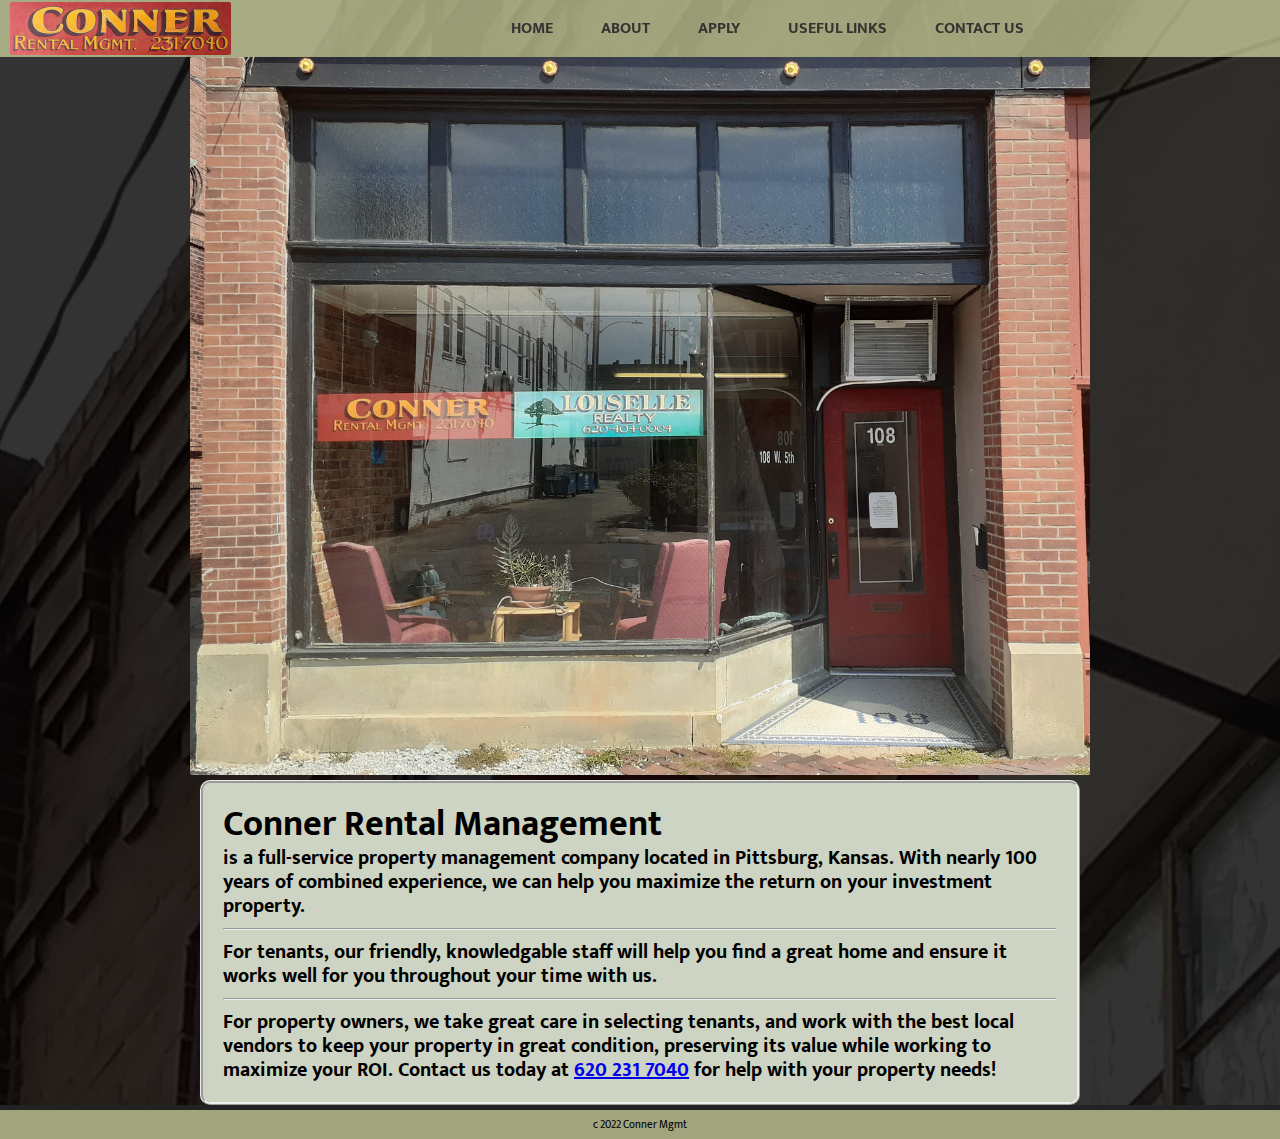
==== commit a41b8e9d: "Remove extraneous CSS" ====
--- a/index.html
+++ b/index.html
@@ -53,7 +53,7 @@
                 is a full-service property management company located in Pittsburg, Kansas. With nearly 100 years of combined experience, we can help you maximize the return on your investment property.
                 <hr>For tenants, our friendly, knowledgable staff will help you find a great home and ensure it works well for you throughout your time with us.
                 <hr>For property owners, we take great care in selecting tenants, and work with the best local vendors to keep your property in great condition, preserving its value while working to maximize your ROI.
-                Contact us today at 620 231 7040 for help with your property needs!
+                Contact us today at <a href="tel:6202317040">620 231 7040</a> for help with your property needs!
             </div>
         </div>  
          
--- a/css/style.css
+++ b/css/style.css
@@ -15,7 +15,6 @@
     background: #222;
     font-weight: 400;
     min-width: 300px;
-    flex-shrink: 0;
 }
 
 header {
@@ -25,8 +24,7 @@
     width: 100%;
     z-index: 999;
     justify-content: center;
-    min-height: 53px;
-    
+    min-height: 53px;    
 }
 
 header img {
@@ -170,19 +168,24 @@
     text-decoration: none;   
 }
 
-
-
 img {
     height:auto;
-    width: 100%;
+    width: 80%;
     display: flex;
     max-width: 900px;
     border-radius: 20px;
 }
 
+.img {
+    display: flex;
+    justify-content: center;
+    }
+
 .tray {
     background-color:rgb(206, 212, 195);
+    width: 90%;
     max-width: 880px;
+
     display: flex;
     margin: 5px auto;
     border-radius: 10px;
@@ -310,19 +313,6 @@
 }
 :-ms-input-placeholder {
  color:#888;
-}
- 
-.success{
-    color: green;
-    font-weight: 700;
-    padding: 5px;
-    text-align: center;
-}
-.failed{
-    color: red;
-    font-weight: 700;
-    padding: 5px;
-    text-align: center;
 }
 
 
@@ -397,10 +387,7 @@
             color: black;
             }   
 
-        .img {
-            display: flex;
-            justify-content: center;
-            }   
+     
 
         .tray ul {
             max-width: 685px;
